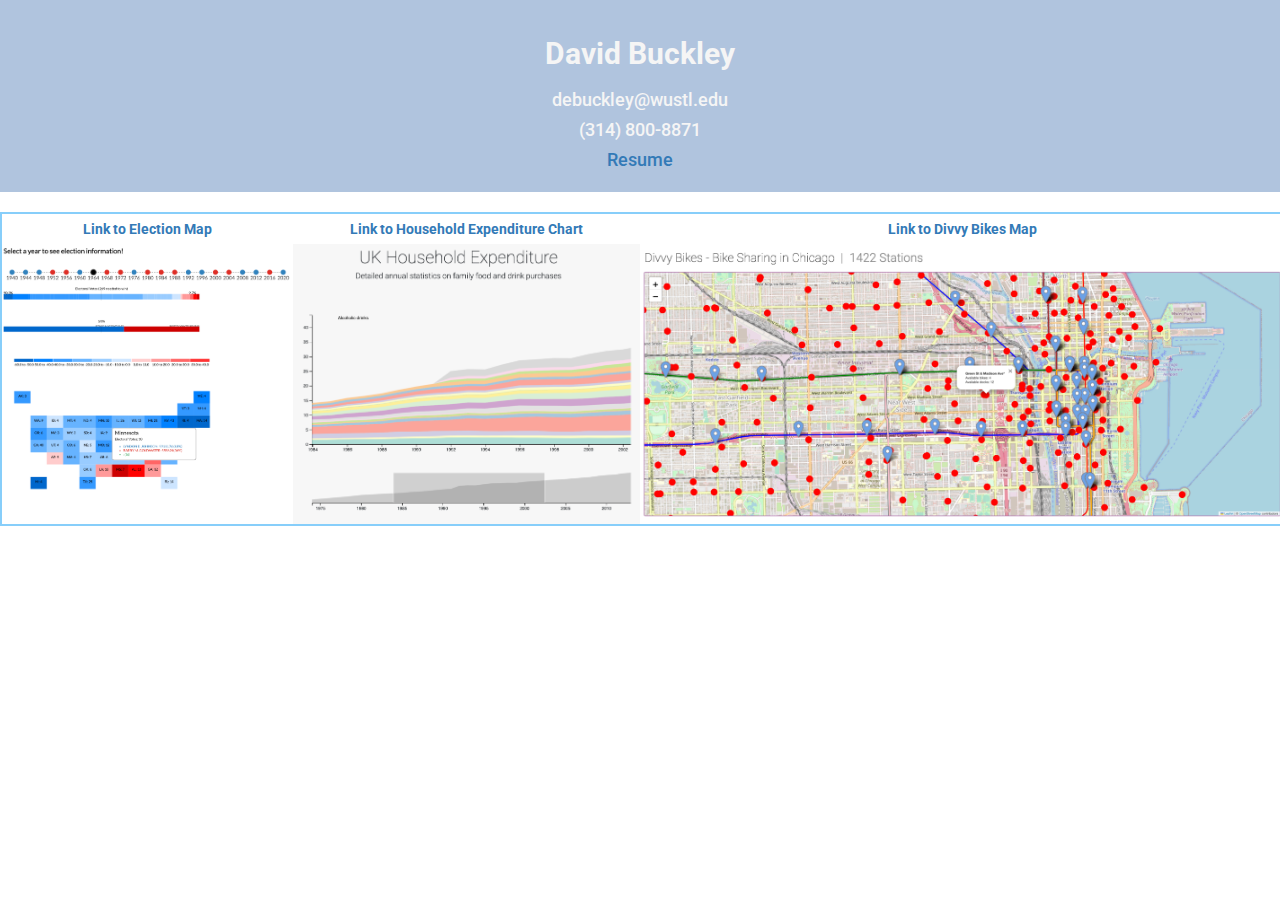
==== index.html @ 4aee9337 "files added" ====
<!DOCTYPE html>
<html lang="en">
<head>
    <meta charset="UTF-8">
    <meta name="viewport" content="width=<device-width>, initial-scale=1.0">
    <title>Document</title>
    <link
      href="https://fonts.googleapis.com/css?family=Roboto:100,400,300,400italic,700"
      rel="stylesheet"
      type="text/css"
    />
    <link rel="stylesheet" href="DavidBuckley_s10/css/bootstrap.min.css" />
    <link rel="stylesheet" href="DavidBuckley_s10/css/style.css" />
    <link rel="stylesheet" href="styles.css" />
</head>
<body>
    <div class="banner">
        <h1 class="mainPageTitle">David Buckley</h1>
        <h4 class="mainPageSub">debuckley@wustl.edu</h4>
        <h4 class="mainPageSub">(314) 800-8871</h4>
        <h4 class="mainPageSub"><a href="Resume.pdf">Resume</a></h4>
    </div>   
    <br>
    <table>
        <tr>
            <th><a href="DavidBuckley_a2/index.html">Link to Election Map</a></th>
            <th><a href="DavidBuckley_s6/template/index.html">Link to Household Expenditure Chart</a></th>
            <th><a href="DavidBuckley_s10/index.html">Link to Divvy Bikes Map</a></th>
        </tr>
        <tr>
            <td><img src="elecMap.png"></td>
            <td><img src="houseExpend.png"></td>
            <td><img src="divvyBike.png"></td>
        </tr>
    </table>
 
    
</body>
</html>
---- DavidBuckley_s10/css/style.css ----
body {
  font-family: 'Roboto', sans-serif;
}

h1 {
  font-weight: 100;
  font-size: 30px;
  margin-top: 50px;
  margin-bottom: 20px;
}

h1 .divider {
	margin: 0 8px;
}

h1 .sub-headline {
	color: #888;
	font-weight: 300;
}

#chicago-map {
  width: 100%;
  height: 600px;
}
---- styles.css ----
.mainPageTitle{
    text-align:center;
    font-weight: bold;
}
.mainPageSub{
    text-align:center;
}
table{
    margin: auto;
    width:99%;
    border: 2px lightskyblue solid;
    border-radius: 5px;
}
th{
    text-align: center;
    
    padding: 5px;
}
img{
    display: block;
    height: 20em;
    margin-left:auto;
    margin-right:auto;
}
.banner{
    color: whitesmoke;
    padding:1%;
    margin-top:-2%;
    background-color: lightsteelblue;
}
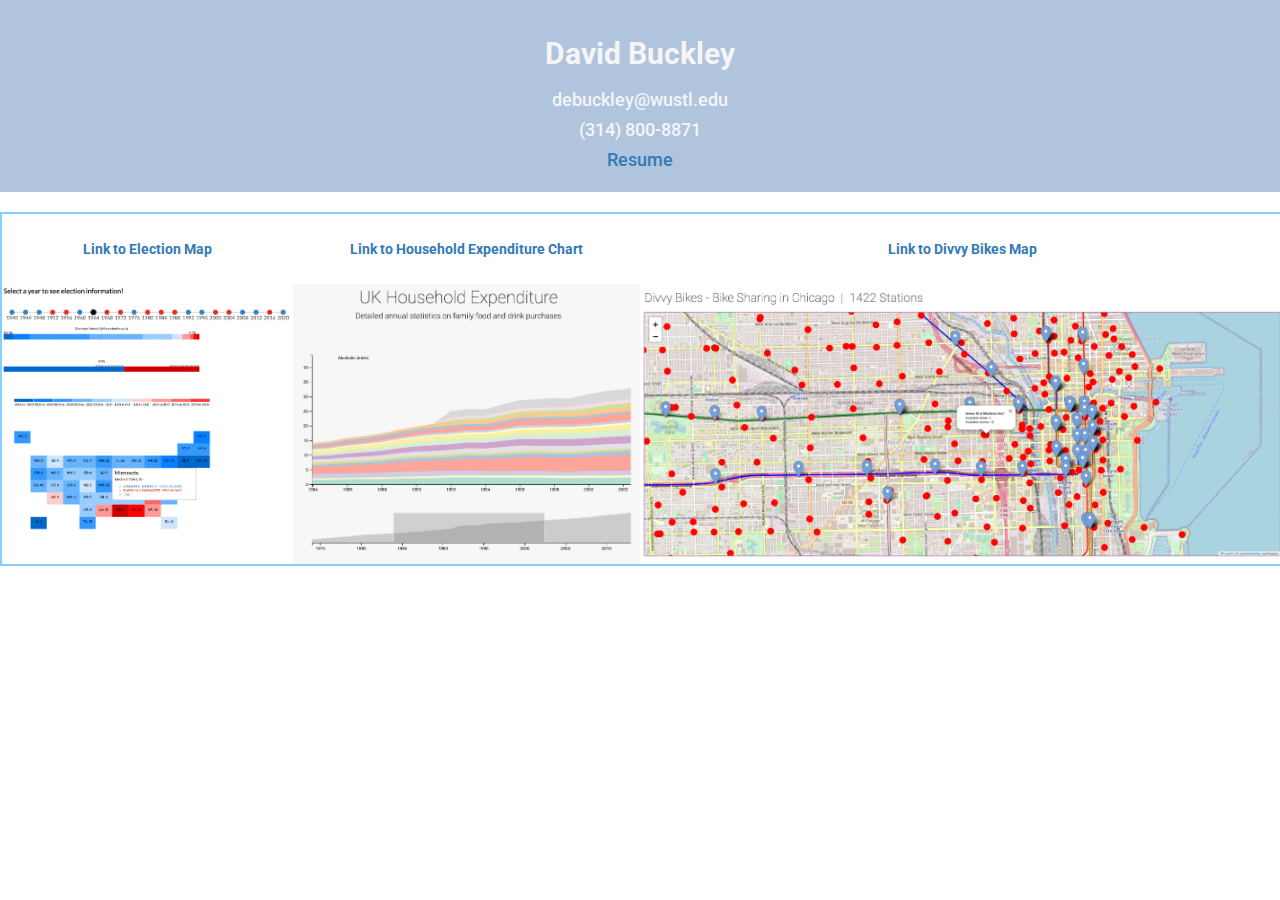
==== commit 28e20d34: "Add files via upload" ====
--- a/index.html
+++ b/index.html
@@ -26,11 +26,13 @@
             <th><a href="DavidBuckley_a2/index.html">Link to Election Map</a></th>
             <th><a href="DavidBuckley_s6/template/index.html">Link to Household Expenditure Chart</a></th>
             <th><a href="DavidBuckley_s10/index.html">Link to Divvy Bikes Map</a></th>
+            <th><a href="finalproj/">Link to Contouring Tool</a></th>
         </tr>
         <tr>
             <td><img src="elecMap.png"></td>
             <td><img src="houseExpend.png"></td>
             <td><img src="divvyBike.png"></td>
+            <td></td>
         </tr>
     </table>
  
